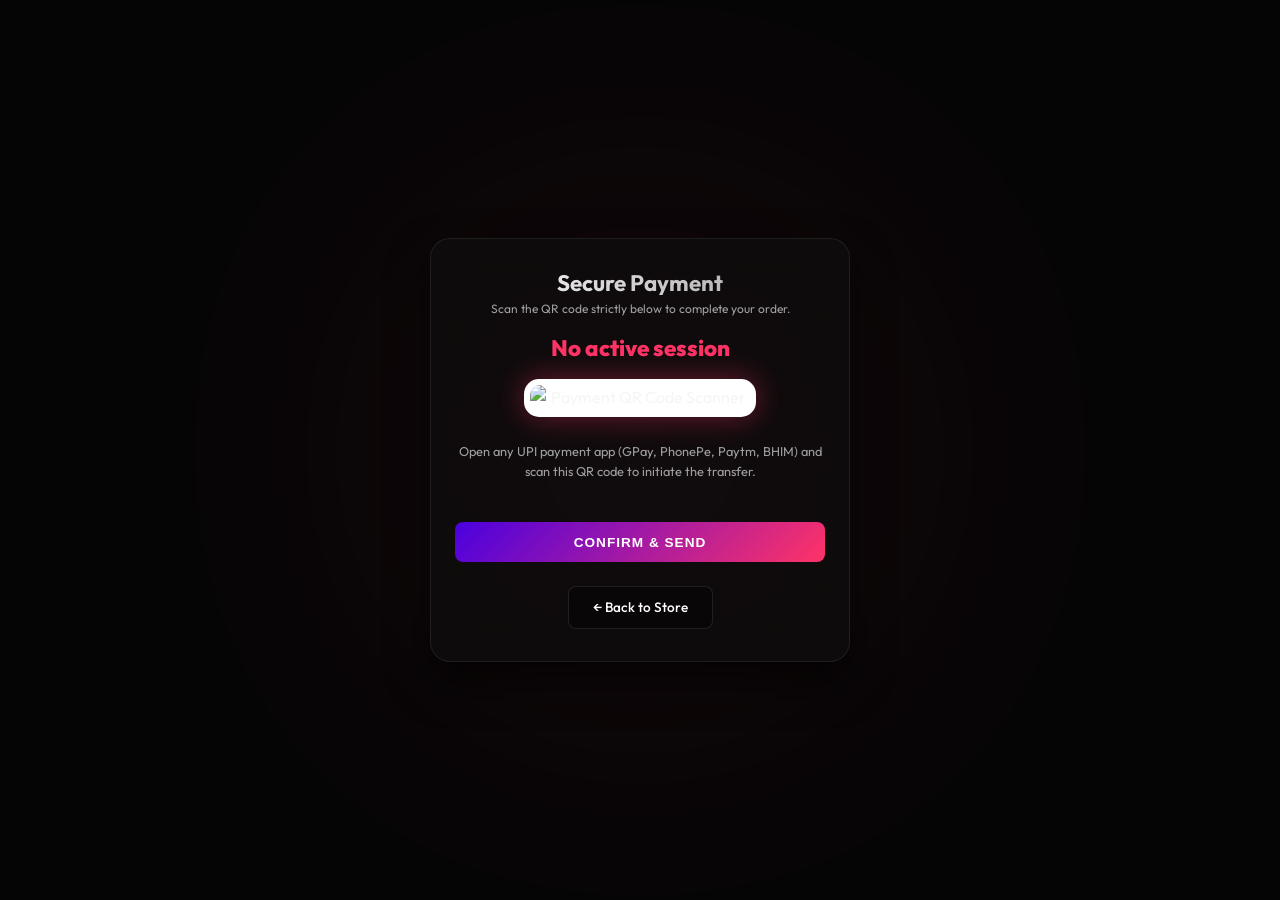
==== checkout.html @ 22adaf9b "Add files via upload" ====
<!DOCTYPE html>
<html lang="en">

<head>
    <meta charset="UTF-8">
    <meta name="viewport" content="width=device-width, initial-scale=1.0">
    <title>FENSC | Secure Checkout</title>
    <link href="https://fonts.googleapis.com/css2?family=Outfit:wght@200;400;700;900&display=swap" rel="stylesheet">
    <link rel="stylesheet" href="styles.css">
    <style>
        body {
            display: flex;
            align-items: center;
            justify-content: center;
            min-height: 100vh;
            background: #050505;
            flex-direction: column;
            overflow: hidden;
            margin: 0;
        }

        .checkout-blur {
            position: absolute;
            width: 800px;
            height: 800px;
            background: radial-gradient(circle, var(--accent) 0%, transparent 60%);
            top: 50%;
            left: 50%;
            transform: translate(-50%, -50%);
            filter: blur(150px);
            opacity: 0.15;
            z-index: 0;
            pointer-events: none;
        }

        .checkout-container {
            position: relative;
            z-index: 1;
            max-width: 420px;
            width: 90%;
            background: rgba(15, 15, 15, 0.6);
            backdrop-filter: blur(25px);
            -webkit-backdrop-filter: blur(25px);
            border-radius: 20px;
            border: 1px solid rgba(255, 255, 255, 0.08);
            padding: 2rem 1.5rem;
            text-align: center;
            box-shadow: 0 20px 40px rgba(0, 0, 0, 0.5);
            animation: floatUp 0.8s cubic-bezier(0.175, 0.885, 0.32, 1.275);
        }

        @keyframes floatUp {
            0% {
                transform: translateY(40px);
                opacity: 0;
            }

            100% {
                transform: translateY(0);
                opacity: 1;
            }
        }

        .checkout-header h2 {
            font-size: 1.4rem;
            margin-top: 0;
            margin-bottom: 0.2rem;
            background: linear-gradient(to right, #fff, var(--text-muted));
            -webkit-background-clip: text;
            background-clip: text;
            -webkit-text-fill-color: transparent;
        }

        .checkout-header p {
            color: var(--text-muted);
            font-size: 0.75rem;
            margin-bottom: 0.8rem;
        }

        .checkout-amount {
            font-size: 1.4rem;
            font-weight: 800;
            color: var(--accent);
            margin-bottom: 0.8rem;
        }

        .scanner-wrap {
            position: relative;
            display: inline-block;
            margin-bottom: 1.5rem;
            border-radius: 15px;
            padding: 6px;
            background: #fff;
            box-shadow: 0 0 30px rgba(255, 51, 102, 0.4);
            animation: pulse-glow 2s infinite ease-in-out;
        }

        @keyframes pulse-glow {
            0% {
                box-shadow: 0 0 20px rgba(255, 51, 102, 0.3);
            }

            50% {
                box-shadow: 0 0 40px rgba(255, 51, 102, 0.7);
            }

            100% {
                box-shadow: 0 0 20px rgba(255, 51, 102, 0.3);
            }
        }

        .scanner-wrap img {
            width: 220px;
            height: auto;
            border-radius: 10px;
            display: block;
        }

        .payment-instructions {
            color: var(--text-muted);
            font-size: 0.8rem;
            margin-bottom: 1.5rem;
            line-height: 1.6;
        }

        .btn-back {
            display: inline-block;
            padding: 0.6rem 1.5rem;
            border-radius: 8px;
            border: 1px solid rgba(255, 255, 255, 0.1);
            background: rgba(0, 0, 0, 0.4);
            color: #fff;
            text-decoration: none;
            transition: all 0.3s ease;
            font-weight: 500;
            font-size: 0.85rem;
        }

        .btn-back:hover {
            background: rgba(255, 255, 255, 0.1);
            border-color: rgba(255, 255, 255, 0.2);
            transform: translateY(-2px);
        }

        .upload-section {
            margin-bottom: 1.5rem;
            display: flex;
            flex-direction: column;
            align-items: center;
            width: 100%;
        }

        .upload-label {
            display: flex;
            align-items: center;
            justify-content: center;
            gap: 0.5rem;
            width: 100%;
            padding: 0.8rem;
            background: rgba(255, 255, 255, 0.05);
            border: 1px dashed rgba(255, 255, 255, 0.2);
            border-radius: 8px;
            color: var(--text-muted);
            cursor: pointer;
            transition: all 0.3s ease;
            font-size: 0.85rem;
        }

        .upload-label:hover {
            background: rgba(255, 255, 255, 0.1);
            border-color: var(--accent);
            color: #fff;
        }

        .btn-checkout {
            width: 100%;
            padding: 0.8rem;
            border-radius: 8px;
            border: none;
            background: linear-gradient(135deg, var(--secondary), var(--accent));
            color: #fff;
            font-weight: 800;
            text-transform: uppercase;
            letter-spacing: 1px;
            font-size: 0.85rem;
            cursor: pointer;
            transition: transform 0.2s, box-shadow 0.2s;
            margin-top: 1rem;
        }

        .btn-checkout:hover {
            transform: translateY(-2px);
            box-shadow: 0 10px 20px rgba(255, 51, 102, 0.3);
        }
    </style>
</head>

<body>

    <div class="checkout-blur"></div>

    <div class="checkout-container">
        <div class="checkout-header">
            <h2>Secure Payment</h2>
            <p>Scan the QR code strictly below to complete your order.</p>
        </div>

        <div class="checkout-amount" id="total-display">
            Calculating...
        </div>

        <div class="scanner-wrap">
            <img src="scanner.jpeg" alt="Payment QR Code Scanner">
        </div>

        <p class="payment-instructions">
            Open any UPI payment app (GPay, PhonePe, Paytm, BHIM) and scan this QR code to initiate the transfer.
        </p>

        <div class="upload-section">
            <button id="final-submit-btn" class="btn-checkout">Confirm & Send </button>
        </div>

        <a href="index.html" class="btn-back">← Back to Store</a>
    </div>

    <script>
        document.addEventListener('DOMContentLoaded', () => {
            const rawData = localStorage.getItem('fensc_cart');
            const totalDisplay = document.getElementById('total-display');
            let globalCartItems = [];
            let globalTotal = 0;

            if (rawData) {
                try {
                    globalCartItems = JSON.parse(rawData);
                    globalCartItems.forEach(item => {
                        globalTotal += item.price;
                    });

                    if (globalTotal > 0) {
                        totalDisplay.innerHTML = 'Total Due: <br>₹' + globalTotal;
                    } else {
                        totalDisplay.textContent = 'Cart Empty';
                    }
                } catch (e) {
                    totalDisplay.textContent = 'Error parsing total';
                }
            } else {
                totalDisplay.textContent = 'No active session';
            }

            // Handle submission click
            const submitBtn = document.getElementById('final-submit-btn');
            submitBtn.addEventListener('click', () => {

                if (globalCartItems.length === 0) {
                    alert('Your cart is empty. Please return to the store.');
                    return;
                }

                // Format WhatsApp output message strictly with Items
                let text = "Hi FΞNSC, I have successfully made the payment!\n\n*My Order:*\n";
                globalCartItems.forEach((item, index) => {
                    text += `${index + 1}. ${item.name} (₹${item.price})\n`;
                });
                text += `\n*Total Paid:* ₹${globalTotal}\n\n`;

                // Redirect to WhatsApp seamlessly
                window.open('https://api.whatsapp.com/send?phone=919343479676&text=' + encodeURIComponent(text), '_blank');

                // Clear the active local cart
                localStorage.removeItem('fensc_cart');

                // Route user back
                setTimeout(() => {
                    window.location.href = 'index.html';
                }, 1000);
            });
        });
    </script>
</body>

</html>
---- styles.css ----
:root {
    --bg-color: #050505;
    --text-main: #f5f5f5;
    --text-muted: #a0a0a0;
    --accent: #ff3366;
    --accent-glow: rgba(255, 51, 102, 0.4);
    --secondary: #4a00e0;
    --surface: #111111;
    --surface-light: #1a1a1a;
    --font-heading: 'Outfit', sans-serif;
    --border: rgba(255, 255, 255, 0.1);
}

* {
    margin: 0;
    padding: 0;
    box-sizing: border-box;
}

html {
    scroll-behavior: smooth;
}

body {
    background-color: var(--bg-color);
    color: var(--text-main);
    font-family: var(--font-heading);
    overflow-x: hidden;
    line-height: 1.6;
}

/* Loader */
.loader {
    position: fixed;
    top: 0;
    left: 0;
    width: 100vw;
    height: 100vh;
    background: var(--bg-color);
    display: flex;
    justify-content: center;
    align-items: center;
    z-index: 1000;
    transition: opacity 0.8s ease, visibility 0.8s ease;
}

.loader.hidden {
    opacity: 0;
    visibility: hidden;
}

.loader-text {
    font-size: 3rem;
    font-weight: 900;
    letter-spacing: 0.5rem;
    background: linear-gradient(90deg, var(--accent), var(--secondary));
    -webkit-background-clip: text;
    background-clip: text;
    -webkit-text-fill-color: transparent;
    animation: pulse 1.5s infinite;
}

@keyframes pulse {
    0%, 100% { opacity: 0.5; transform: scale(0.95); }
    50% { opacity: 1; transform: scale(1.05); }
}

/* Typography & Utilities */
h1, h2, h3, h4 {
    font-weight: 700;
    line-height: 1.1;
}

a {
    text-decoration: none;
    color: inherit;
    transition: color 0.3s ease;
}

/* Navbar */
.navbar {
    position: fixed;
    top: 0;
    width: 100%;
    padding: 1.5rem 5%;
    display: flex;
    justify-content: space-between;
    align-items: center;
    z-index: 100;
    background: rgba(5, 5, 5, 0.8);
    backdrop-filter: blur(10px);
    border-bottom: 1px solid var(--border);
    transition: transform 0.3s ease, padding 0.3s ease;
}

.navbar.scrolled {
    padding: 1rem 5%;
}

.logo {
    font-size: 1.5rem;
    font-weight: 900;
    letter-spacing: 2px;
}

.nav-links {
    display: flex;
    list-style: none;
    gap: 3rem;
}

.nav-links a {
    font-size: 0.9rem;
    font-weight: 500;
    position: relative;
}

.nav-links a::after {
    content: '';
    position: absolute;
    width: 0;
    height: 2px;
    bottom: -5px;
    left: 0;
    background: var(--accent);
    transition: width 0.3s ease;
}

.nav-links a:hover::after {
    width: 100%;
}

.cta-nav {
    background: transparent;
    color: var(--text-main);
    border: 1px solid var(--border);
    padding: 0.6rem 1.5rem;
    font-family: var(--font-heading);
    font-weight: 600;
    border-radius: 30px;
    cursor: pointer;
    transition: all 0.3s ease;
}

.cta-nav:hover {
    background: var(--text-main);
    color: var(--bg-color);
}

/* Hero Section */
.hero {
    min-height: 100vh;
    display: flex;
    align-items: center;
    justify-content: center;
    position: relative;
    padding: 0 5%;
    overflow: hidden;
}

.hero-bg {
    position: absolute;
    width: 100%;
    height: 100%;
    z-index: -1;
    display: flex;
    justify-content: center;
    align-items: center;
}

.gradient-sphere {
    width: 600px;
    height: 600px;
    border-radius: 50%;
    background: radial-gradient(circle, var(--secondary) 0%, var(--accent) 50%, transparent 70%);
    filter: blur(80px);
    opacity: 0.3;
    animation: float 10s ease-in-out infinite;
}

@keyframes float {
    0%, 100% { transform: translateY(0) scale(1); }
    50% { transform: translateY(-30px) scale(1.05); }
}

.hero-content {
    text-align: center;
    max-width: 900px;
}

.subtitle {
    font-size: 1rem;
    letter-spacing: 5px;
    color: var(--accent);
    margin-bottom: 1rem;
    font-weight: 600;
}

.title {
    font-size: clamp(3rem, 8vw, 6rem);
    text-transform: uppercase;
    font-weight: 900;
    margin-bottom: 1.5rem;
}

.text-outline {
    color: transparent;
    -webkit-text-stroke: 2px var(--text-main);
}

.description {
    font-size: 1.2rem;
    color: var(--text-muted);
    max-width: 600px;
    margin: 0 auto 2.5rem;
}

.hero-btns {
    display: flex;
    justify-content: center;
    gap: 1.5rem;
}

.btn {
    padding: 1rem 2.5rem;
    border-radius: 30px;
    font-weight: 600;
    font-size: 1rem;
    cursor: pointer;
    transition: all 0.3s ease;
}

.btn-primary {
    background: linear-gradient(45deg, var(--accent), var(--secondary));
    color: #fff;
    box-shadow: 0 10px 20px var(--accent-glow);
}

.btn-primary:hover {
    transform: translateY(-3px);
    box-shadow: 0 15px 30px var(--accent-glow);
}

.btn-secondary {
    background: transparent;
    border: 1px solid var(--border);
    color: var(--text-main);
}

.btn-secondary:hover {
    background: rgba(255,255,255,0.05);
    transform: translateY(-3px);
}

.scroll-indicator {
    position: absolute;
    bottom: 40px;
    left: 50%;
    transform: translateX(-50%);
    display: flex;
    flex-direction: column;
    align-items: center;
    gap: 10px;
    opacity: 0.7;
}

.scroll-indicator span {
    font-size: 0.8rem;
    text-transform: uppercase;
    letter-spacing: 2px;
}

.scroll-indicator .line {
    width: 2px;
    height: 40px;
    background: var(--text-main);
    animation: scroll-line 2s infinite;
    transform-origin: top;
}

@keyframes scroll-line {
    0% { transform: scaleY(0); transform-origin: top; }
    50% { transform: scaleY(1); transform-origin: top; }
    50.1% { transform: scaleY(1); transform-origin: bottom; }
    100% { transform: scaleY(0); transform-origin: bottom; }
}

/* Marquee Section */
.marquee-section {
    padding: 2rem 0;
    background: var(--accent);
    color: #fff;
    transform: rotate(-2deg);
    width: 105%;
    margin-left: -2.5%;
    position: relative;
    z-index: 10;
}

.marquee {
    display: flex;
    overflow: hidden;
    user-select: none;
    white-space: nowrap;
}

.marquee-content {
    flex-shrink: 0;
    display: flex;
    justify-content: space-around;
    min-width: 100%;
    animation: scroll-marquee 20s linear infinite;
}

.marquee-content span {
    font-size: 2rem;
    font-weight: 900;
    text-transform: uppercase;
    padding: 0 2rem;
}

@keyframes scroll-marquee {
    from { transform: translateX(0); }
    to { transform: translateX(-100%); }
}

/* Collection Section */
.collection-section {
    padding: 10rem 5%;
}

.section-title {
    font-size: 3rem;
    text-align: center;
    margin-bottom: 5rem;
}

.section-title span {
    color: transparent;
    -webkit-text-stroke: 1px var(--accent);
}

.grid {
    display: grid;
    grid-template-columns: repeat(4, 1fr);
    gap: 1.5rem;
    max-width: 1400px;
    margin: 0 auto;
}

.card {
    background: var(--surface);
    border: 1px solid var(--border);
    border-radius: 20px;
    overflow: hidden;
    transition: all 0.4s ease;
}

.card:hover {
    transform: translateY(-10px);
    border-color: rgba(255,255,255,0.3);
    box-shadow: 0 20px 40px rgba(0,0,0,0.5);
}

.card-visual {
    height: 220px;
    display: flex;
    justify-content: center;
    align-items: center;
    background: var(--surface-light);
    position: relative;
    overflow: hidden;
}

/* Product Images */
.card-visual img {
    width: 100%;
    height: 100%;
    object-fit: cover;
    transition: transform 0.6s cubic-bezier(0.165, 0.84, 0.44, 1);
}

.card:hover .card-visual img {
    transform: scale(1.12) rotate(2deg);
}

.card-info {
    padding: 1rem 1.5rem 1.5rem 1.5rem;
}

.card-info h3 {
    font-size: 1.2rem;
    margin-bottom: 0.3rem;
}

.card-info p {
    color: var(--text-muted);
    font-size: 0.8rem;
    margin-bottom: 1rem;
}

.card-footer {
    display: flex;
    justify-content: space-between;
    align-items: center;
}

.price {
    font-size: 1.1rem;
    font-weight: 700;
}

.btn-sn {
    background: var(--text-main);
    color: var(--bg-color);
    border: none;
    padding: 0.4rem 1rem;
    border-radius: 20px;
    font-weight: 600;
    font-size: 0.85rem;
    cursor: pointer;
    transition: all 0.3s ease;
}

.btn-sn:hover {
    background: var(--accent);
    color: #fff;
}

/* Split Section */
.split-section {
    display: flex;
    min-height: 80vh;
    padding: 5%;
    align-items: center;
    gap: 5rem;
    max-width: 1400px;
    margin: 0 auto;
}

.split-text {
    flex: 1;
}

.split-text h2 {
    font-size: 3rem;
    margin-bottom: 1.5rem;
}

.split-text h2 span {
    color: var(--secondary);
}

.split-text > p {
    color: var(--text-muted);
    font-size: 1.2rem;
    margin-bottom: 3rem;
}

.features {
    list-style: none;
    display: flex;
    flex-direction: column;
    gap: 2rem;
}

.features li {
    display: flex;
    gap: 1.5rem;
}

.feat-icon {
    font-size: 2rem;
    font-weight: 900;
    color: transparent;
    -webkit-text-stroke: 1px var(--accent);
}

.features h4 {
    font-size: 1.2rem;
    margin-bottom: 0.5rem;
}

.features p {
    color: var(--text-muted);
    font-size: 0.9rem;
}

.split-visual {
    flex: 1;
    display: flex;
    justify-content: center;
}

.visual-container {
    width: 100%;
    max-width: 500px;
    height: 600px;
    position: relative;
    border-radius: 30px;
    background: var(--surface);
    overflow: hidden;
    display: flex;
    justify-content: center;
    align-items: center;
    border: 1px solid var(--border);
}

.glass-orb {
    width: 250px;
    height: 250px;
    border-radius: 50%;
    background: linear-gradient(135deg, var(--accent), var(--secondary));
    filter: blur(40px);
    animation: float-orb 8s ease-in-out infinite;
}

@keyframes float-orb {
    0%, 100% { transform: translate(0, 0); }
    33% { transform: translate(30px, -50px); }
    66% { transform: translate(-30px, 50px); }
}

.glass-panel {
    position: absolute;
    width: 80%;
    height: 40%;
    background: rgba(255,255,255,0.05);
    backdrop-filter: blur(20px);
    border: 1px solid rgba(255,255,255,0.1);
    border-radius: 20px;
    display: flex;
    justify-content: center;
    align-items: center;
    z-index: 10;
}

.glass-panel h3 {
    letter-spacing: 0.5rem;
    font-size: 1.5rem;
    color: rgba(255,255,255,0.8);
}

/* Contact / CTA Section */
.cta-section {
    padding: 4rem 5%;
    display: flex;
    justify-content: center;
    position: relative;
}

.cta-section::before {
    content: '';
    position: absolute;
    width: 600px;
    height: 600px;
    background: radial-gradient(circle, var(--accent) 0%, transparent 60%);
    top: 50%;
    left: 50%;
    transform: translate(-50%, -50%);
    filter: blur(100px);
    opacity: 0.15;
    z-index: 0;
}

.cta-content {
    max-width: 850px;
    width: 100%;
    margin: 0 auto;
    padding: 2rem 2.5rem;
    background: rgba(15, 15, 15, 0.6);
    backdrop-filter: blur(20px);
    -webkit-backdrop-filter: blur(20px);
    border-radius: 15px;
    border: 1px solid rgba(255, 255, 255, 0.08);
    position: relative;
    box-shadow: 0 15px 30px rgba(0,0,0,0.3);
    z-index: 1;
}

.cta-columns {
    display: flex;
    gap: 2rem;
    align-items: flex-start;
}

.contact-left {
    flex: 1;
    text-align: left;
}

.contact-right {
    flex: 1;
}

.contact-grid {
    display: grid;
    grid-template-columns: 1fr;
    gap: 0.6rem;
    margin-bottom: 1.5rem;
}

.contact-card {
    background: rgba(255, 255, 255, 0.03);
    border: 1px solid rgba(255, 255, 255, 0.05);
    padding: 0.5rem 0.8rem;
    border-radius: 8px;
    transition: transform 0.3s ease, border-color 0.3s ease;
}

.contact-card:hover {
    transform: translateY(-3px);
    border-color: rgba(255, 255, 255, 0.15);
}

.contact-card h4 {
    font-size: 0.9rem;
    margin-bottom: 0.2rem;
    color: var(--text-main);
}

.contact-card p {
    font-size: 0.8rem;
    color: var(--text-muted);
    margin-bottom: 0;
}

.contact-card small {
    font-size: 0.7rem;
    opacity: 0.7;
}

.follow-journey h4 {
    font-size: 1rem;
    margin-bottom: 0.8rem;
}

.social-links-row {
    display: flex;
    gap: 1.5rem;
}

.cta-content h2 {
    font-size: 1.8rem;
    margin-bottom: 0.2rem;
    background: linear-gradient(to right, #fff, var(--text-muted));
    -webkit-background-clip: text;
    background-clip: text;
    -webkit-text-fill-color: transparent;
}

.cta-content p {
    color: var(--text-muted);
    margin-bottom: 1rem;
    font-size: 0.85rem;
}

.social-links {
    display: flex;
    flex-direction: row;
    gap: 1.5rem;
    margin-top: 2rem;
}

.social-icon {
    display: inline-flex;
    align-items: center;
    justify-content: center;
    color: var(--text-main);
    transition: all 0.3s ease;
}

.social-icon:hover {
    color: var(--accent);
    transform: translateY(-5px);
}

.contact-form {
    display: flex;
    flex-direction: column;
    gap: 0.8rem;
}

.input-group {
    display: flex;
    flex-direction: column;
    gap: 0.3rem;
    text-align: left;
}

.input-group label {
    font-size: 0.75rem;
    color: var(--text-main);
    font-weight: 500;
}

.contact-form input, .contact-form textarea, .contact-form select {
    width: 100%;
    padding: 0.6rem 0.8rem;
    border-radius: 6px;
    border: 1px solid rgba(255, 255, 255, 0.05);
    background: rgba(0, 0, 0, 0.4);
    color: var(--text-main);
    font-family: inherit;
    font-size: 0.85rem;
    outline: none;
    box-shadow: inset 0 2px 4px rgba(0,0,0,0.3);
    transition: all 0.3s ease;
}

.contact-form select {
    appearance: none;
    -webkit-appearance: none;
    cursor: pointer;
}

.contact-form select option {
    background: #111;
    color: #fff;
}

.contact-form textarea {
    resize: vertical;
    min-height: 80px;
}

.contact-form input:focus, .contact-form textarea:focus, .contact-form select:focus {
    border-color: var(--accent);
    background: rgba(0, 0, 0, 0.6);
    box-shadow: inset 0 2px 4px rgba(0,0,0,0.3), 0 0 15px rgba(255, 51, 102, 0.2);
}

.char-count {
    align-self: flex-end;
    font-size: 0.8rem;
    color: var(--text-muted);
    margin-top: -0.3rem;
}

.privacy-note {
    font-size: 0.85rem !important;
    color: var(--text-muted) !important;
    text-align: center !important;
    margin-top: 1rem !important;
    margin-bottom: 0 !important;
}

.contact-form button {
    padding: 0.8rem;
    border-radius: 6px;
    border: none;
    background: linear-gradient(135deg, var(--secondary), var(--accent));
    color: #fff;
    font-weight: 800;
    letter-spacing: 1px;
    text-transform: uppercase;
    font-size: 0.85rem;
    cursor: pointer;
    transition: all 0.4s cubic-bezier(0.175, 0.885, 0.32, 1.275);
    margin-top: 0.5rem;
    position: relative;
    overflow: hidden;
}

.contact-form button::before {
    content: '';
    position: absolute;
    top: 0; left: -100%;
    width: 100%; height: 100%;
    background: linear-gradient(90deg, transparent, rgba(255,255,255,0.2), transparent);
    transition: left 0.5s ease;
}

.contact-form button:hover::before {
    left: 100%;
}

.contact-form button:hover {
    transform: translateY(-4px);
    box-shadow: 0 15px 30px var(--accent-glow);
}

/* Footer */
footer {
    border-top: 1px solid var(--border);
    padding: 4rem 5% 2rem;
    background: var(--bg-color);
}

.footer-content {
    display: flex;
    justify-content: space-between;
    flex-wrap: wrap;
    gap: 3rem;
    max-width: 1200px;
    margin: 0 auto 3rem;
}

.footer-brand h2 {
    font-size: 2rem;
    margin-bottom: 0.5rem;
}

.footer-brand p {
    color: var(--text-muted);
}

.footer-links {
    display: flex;
    gap: 4rem;
}

.footer-links h4 {
    margin-bottom: 1.5rem;
}

.footer-links ul {
    list-style: none;
    display: flex;
    flex-direction: column;
    gap: 0.8rem;
}

.footer-links a {
    color: var(--text-muted);
}

.footer-links a:hover {
    color: var(--accent);
}

.footer-bottom {
    text-align: center;
    color: var(--text-muted);
    font-size: 0.9rem;
    max-width: 1200px;
    margin: 0 auto;
    padding-top: 2rem;
    border-top: 1px solid rgba(255,255,255,0.05);
}

/* Responsive */
@media (max-width: 1024px) {
    .grid { grid-template-columns: repeat(3, 1fr); }
}

@media (max-width: 768px) {
    html { font-size: 13px; }
    
    .navbar { display: none; }
    
    .title { font-size: 2.8rem; }
    
    .grid { grid-template-columns: repeat(2, 1fr); padding: 0 1rem; }
    
    .split-section { flex-direction: column; gap: 3rem; text-align: center; }
    .split-text h2 { font-size: 2.4rem; }
    .features li { flex-direction: column; align-items: center; text-align: center; gap: 0.5rem; }
    
    .footer-content { flex-direction: column; align-items: center; text-align: center; }
    .footer-links { flex-direction: column; gap: 2rem; align-items: center; text-align: center; }

    .cta-section { padding: 4rem 1.5rem; }
    .cta-content { padding: 2rem 1.5rem; }
    .cta-columns { flex-direction: column; gap: 2rem; width: 100%; }
    .contact-left, .contact-right { width: 100%; text-align: center; }
}

@media (max-width: 480px) {
    html { font-size: 11px; }
    
    .title { font-size: 2.2rem; }
    .subtitle { font-size: 0.9rem; }
    .hero-btns { flex-direction: column; gap: 1rem; width: 100%; max-width: 300px; margin: 0 auto; }
    .btn { text-align: center; width: 100%; }
    
    .grid { grid-template-columns: 1fr; gap: 1.5rem; }
    .section-title { font-size: 2.2rem; margin-bottom: 3rem; }
    
    .split-text h2 { font-size: 2rem; }
    .split-text > p { font-size: 1rem; margin-bottom: 2rem; }
    
    .marquee-content span { font-size: 1.5rem; padding: 0 1rem; }
    .visual-container { height: 400px; }
    
    .floating-cart { width: 55px; height: 55px; bottom: 20px; right: 20px; }
}

/* Animations Triggered via JS */
.fade-in {
    opacity: 0;
    transition: opacity 1s ease;
}

.fade-in.visible {
    opacity: 1;
}

.slide-up {
    opacity: 0;
    transform: translateY(40px);
    transition: opacity 0.8s ease, transform 0.8s ease;
}

.slide-up.visible {
    opacity: 1;
    transform: translateY(0);
}

.delay-1 { transition-delay: 0.2s; }
.delay-2 { transition-delay: 0.4s; }
.delay-3 { transition-delay: 0.6s; }

/* Cart Sidebar Styles */
.cart-overlay {
    position: fixed;
    top: 0; left: 0; width: 100%; height: 100%;
    background: rgba(0, 0, 0, 0.7);
    backdrop-filter: blur(5px);
    z-index: 999;
    opacity: 0;
    pointer-events: none;
    transition: opacity 0.3s ease;
}

.cart-overlay.active {
    opacity: 1;
    pointer-events: all;
}

.cart-sidebar {
    position: fixed;
    top: 50%; left: 50%;
    transform: translate(-50%, -50%) scale(0.9);
    width: 90%;
    max-width: 450px;
    height: auto;
    max-height: 85vh;
    background: rgba(15, 15, 15, 0.95);
    backdrop-filter: blur(20px);
    -webkit-backdrop-filter: blur(20px);
    border: 1px solid rgba(255, 255, 255, 0.1);
    border-radius: 20px;
    overflow: hidden;
    z-index: 1000;
    display: flex;
    flex-direction: column;
    box-shadow: 0 30px 60px rgba(0,0,0,0.6);
    opacity: 0;
    pointer-events: none;
    transition: all 0.4s cubic-bezier(0.175, 0.885, 0.32, 1.25);
}

.cart-sidebar.active {
    opacity: 1;
    pointer-events: all;
    transform: translate(-50%, -50%) scale(1);
}

.cart-header {
    padding: 2rem;
    border-bottom: 1px solid rgba(255, 255, 255, 0.1);
    display: flex;
    justify-content: space-between;
    align-items: center;
}

.cart-header h3 {
    font-size: 1.5rem;
    margin: 0;
}

.close-btn {
    background: none; border: none;
    color: var(--text-muted);
    font-size: 2rem;
    cursor: pointer;
    transition: color 0.2s;
}
.close-btn:hover { color: #fff; }

.cart-items-container {
    flex: 1;
    overflow-y: auto;
    padding: 2rem;
    display: flex;
    flex-direction: column;
    gap: 1.5rem;
}

.cart-item {
    display: flex;
    gap: 1rem;
    align-items: center;
    background: rgba(255, 255, 255, 0.03);
    padding: 1rem;
    border-radius: 12px;
    border: 1px solid rgba(255, 255, 255, 0.05);
}

.cart-item img {
    width: 60px;
    height: 60px;
    object-fit: contain;
    border-radius: 8px;
    background: rgba(0,0,0,0.5);
}

.cart-item-details {
    flex: 1;
}

.cart-item-details h4 {
    font-size: 1rem;
    margin-bottom: 0.2rem;
}
.cart-item-details p {
    font-size: 0.85rem;
    color: var(--accent);
    margin: 0;
}

.drop-item-btn {
    background: none; border: none;
    color: var(--text-muted);
    font-size: 0.85rem;
    cursor: pointer;
    text-decoration: underline;
    transition: color 0.2s;
}
.drop-item-btn:hover { color: #ff3366; }

.cart-footer {
    padding: 2rem;
    border-top: 1px solid rgba(255, 255, 255, 0.1);
    background: rgba(10, 10, 10, 0.95);
}

.cart-total {
    display: flex;
    justify-content: space-between;
    font-size: 1.2rem;
    font-weight: 700;
    margin-bottom: 1.5rem;
}

.btn-checkout {
    width: 100%;
    padding: 1rem;
    border-radius: 8px;
    border: none;
    background: linear-gradient(135deg, var(--secondary), var(--accent));
    color: #fff;
    font-weight: 800;
    text-transform: uppercase;
    letter-spacing: 1px;
    font-size: 1rem;
    cursor: pointer;
    transition: transform 0.2s, box-shadow 0.2s;
}
.btn-checkout:hover {
    transform: translateY(-2px);
    box-shadow: 0 10px 20px rgba(255, 51, 102, 0.3);
}

/* Floating Cart */
.floating-cart {
    position: fixed;
    bottom: 30px;
    right: 30px;
    width: 65px;
    height: 65px;
    border-radius: 50%;
    background: linear-gradient(135deg, var(--bg-color), var(--surface));
    border: 1px solid var(--border);
    box-shadow: 0 10px 25px rgba(0,0,0,0.8);
    color: var(--text-main);
    display: flex;
    justify-content: center;
    align-items: center;
    cursor: pointer;
    z-index: 990;
    transition: all 0.3s cubic-bezier(0.175, 0.885, 0.32, 1.275);
}

.floating-cart:hover {
    transform: translateY(-5px);
    box-shadow: 0 15px 35px rgba(255, 51, 102, 0.3);
    border-color: var(--accent);
}

.floating-cart:active {
    transform: scale(0.9);
}

.floating-badge {
    position: absolute;
    top: -2px;
    right: -2px;
    background: linear-gradient(135deg, var(--secondary), var(--accent));
    color: #fff;
    font-size: 0.8rem;
    font-weight: 800;
    width: 24px;
    height: 24px;
    display: flex;
    justify-content: center;
    align-items: center;
    border-radius: 50%;
    border: 2px solid var(--bg-color);
    box-shadow: 0 0 10px rgba(255, 51, 102, 0.5);
}
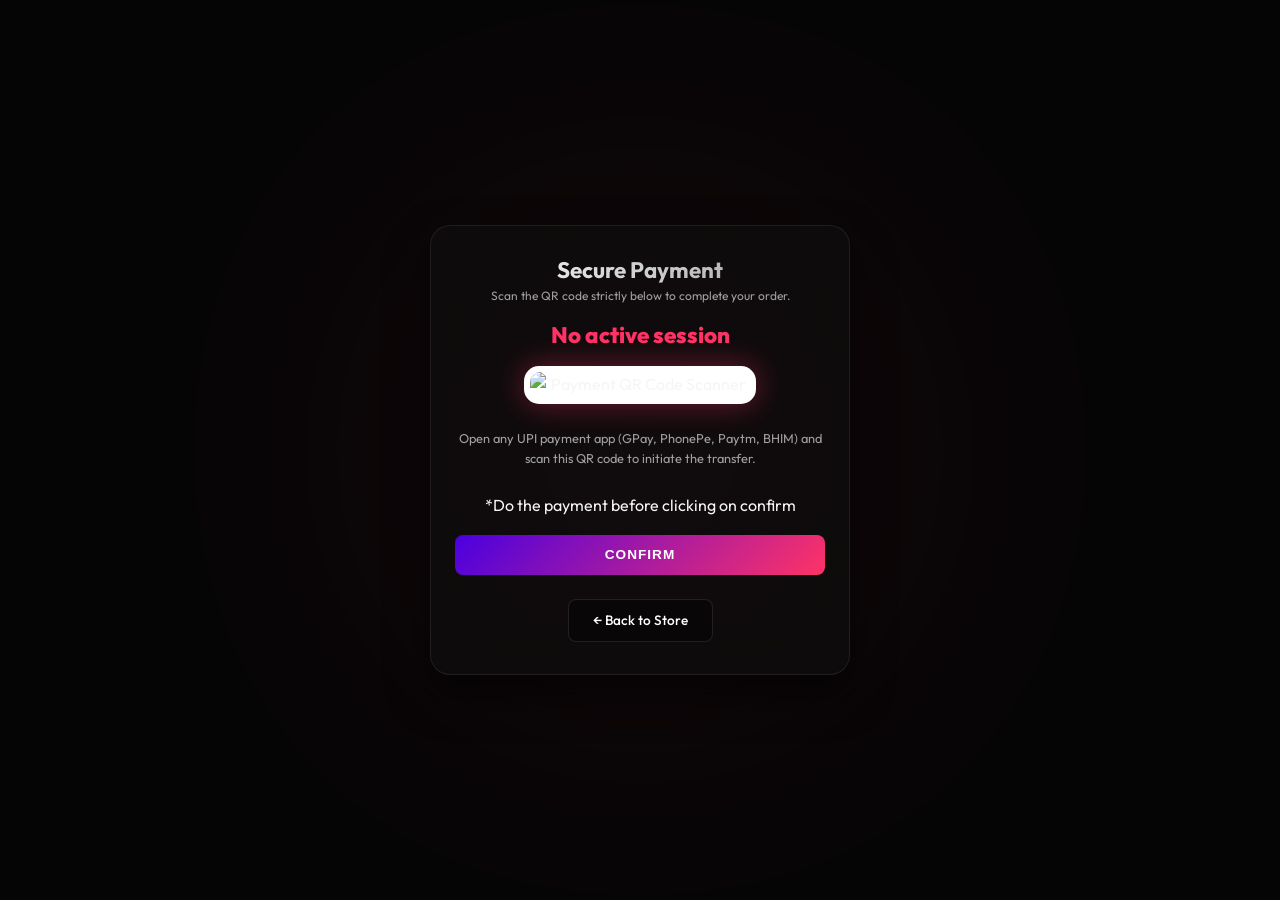
==== commit ded454b3: "Update checkout.html" ====
--- a/checkout.html
+++ b/checkout.html
@@ -216,9 +216,10 @@
         <p class="payment-instructions">
             Open any UPI payment app (GPay, PhonePe, Paytm, BHIM) and scan this QR code to initiate the transfer.
         </p>
+        <p> *Do the payment before clicking on confirm</p>
 
         <div class="upload-section">
-            <button id="final-submit-btn" class="btn-checkout">Confirm & Send </button>
+            <button id="final-submit-btn" class="btn-checkout">Confirm</button>
         </div>
 
         <a href="index.html" class="btn-back">← Back to Store</a>
@@ -281,4 +282,4 @@
     </script>
 </body>
 
-</html>+</html>
